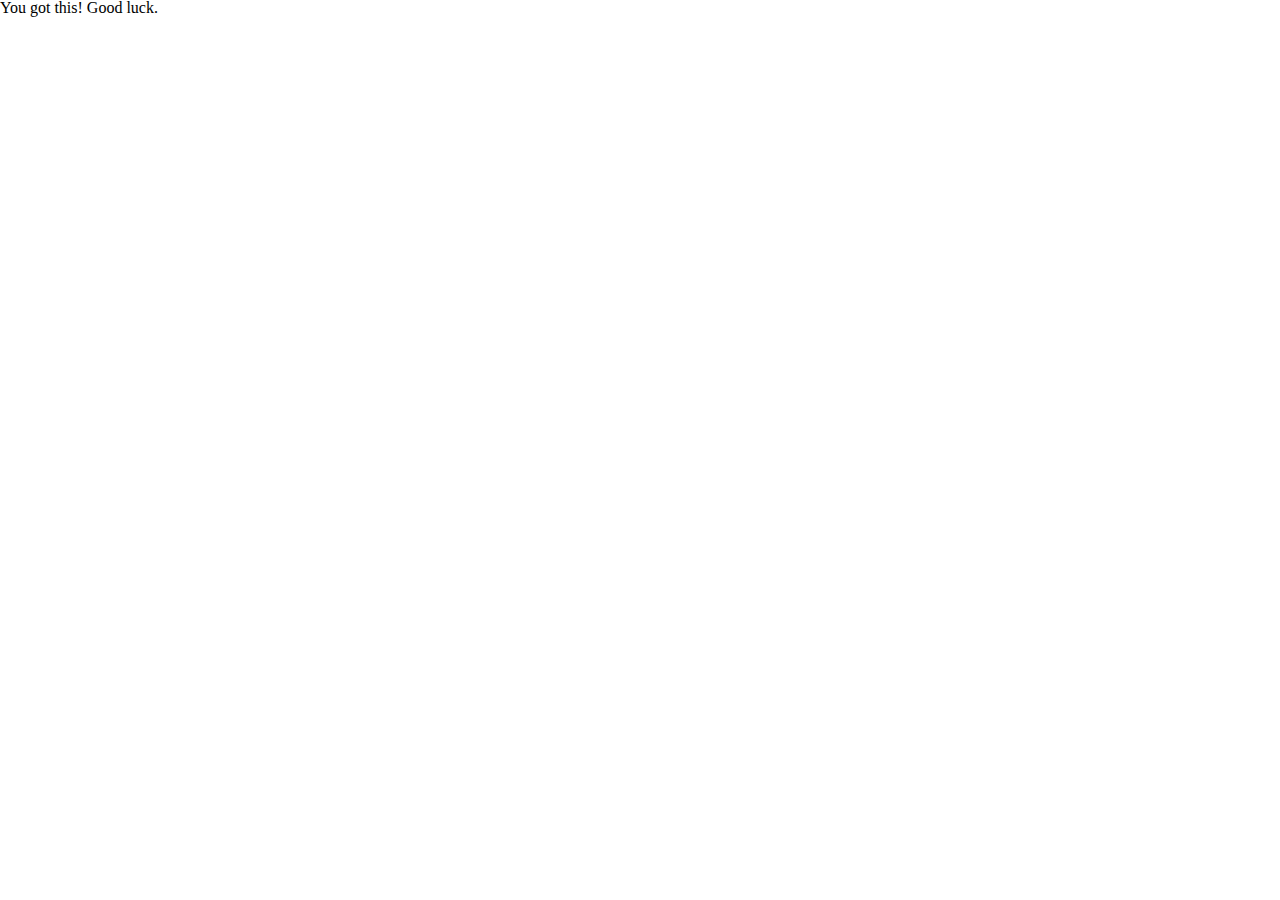
==== index.html @ 5dd31a47 "I've done things" ====
<!DOCTYPE html>
<html lang="en">
<head>
	<meta charset="utf-8">
	<title>Home</title>
	<link href="https://fonts.googleapis.com/css?family=Roboto:400,700" rel="stylesheet">
	<link rel="stylesheet" href="css/index.css">
	<!--[if IE]>
		<script src="http://html5shiv.googlecode.com/svn/trunk/html5.js"></script>
	<![endif]-->
</head>

<body>

	<h1>You got this!  Good luck.</h1>

<!-- Menu Content 
S&J

Home
Services
Contact
-->


<!-- Home Page Content:
	
Integrity,
Excellence,
Progress.

Smith & Jones Architects

Et sed autem causae appareat, tempor abhorreant te mei, facer facilisis sit ea. Eu timeam vidisse consectetuer sed. Duo etiam
laboramus dissentiet in, nec no errem 

Learn More

Futuristic Designs

Et sed autem causae appareat, tempor abhorreant te mei, facer facilisis sit ea. Eu timeam vidisse consectetuer sed. Duo etiam 
laboramus dissentiet in, nec no errem 

View Designs

Recent Projects

THE VILLAS

The Villas bring to the table win-win survival strategies to ensure proactive domination. At the end of the day, going forward,
a new normal that has evolved from generation X is on the runway heading towards a streamlined cloud solution. 

Capitalize on low hanging fruit to identify a ballpark value added activity to beta test. Override the digital divide with additional
clickthroughs from DevOps. Nanotechnology immersion along the information highway will close the loop on focusing solely on the bottom line.

OUTSKIRTS

The Outskirts are amazing to the table win-win survival strategies to ensure proactive domination. At the end of the day, going
forward, a new normal that has evolved from generation X is on the runway heading towards a streamlined cloud solution. 

Capitalize on low hanging fruit to identify a ballpark value added activity to beta test. Override the digital divide with additional
clickthroughs from DevOps. Nanotechnology immersion along the information highway will close the loop on focusing solely on the bottom line.

THE BLOCKS

The Blocks are amazing to the table win-win survival strategies to ensure proactive domination. At the end of the day, going forward,
a new normal that has evolved from generation X is on the runway heading towards a streamlined cloud solution. 

Capitalize on low hanging fruit to identify a ballpark value added activity to beta test. Override the digital divide with additional
clickthroughs from DevOps. Nanotechnology immersion along the information highway will close the loop on focusing solely on the bottom line.

-->

<!-- FOOTER CONTENT
Interested in starting a project?  
Let’s talk:

Enter email

We'll never share your email with anyone else.

New York
123 Lane
Suite 100
Albany, NY 12345
202 555 0144

Florida
Ocean Drive
Suite 201
Orlando, FL 22345
502 555 0144

California
Mountain Street
Suite 105
San Diego, CA 22345
702 555 0144

Copyright © 2018 Smith and Jones
-->
	<script src="js/index.js"></script>
</body>
</html>
---- css/index.css ----
/*------------------------------------*\
RESET
\*------------------------------------*/
/* http://meyerweb.com/eric/tools/css/reset/ 
v2.0b1 | 201101 
NOTE:WORK IN PROGRESS
USE WITH CAUTION AND TEST WITH ABANDON */
html,
body,
div,
span,
applet,
object,
iframe,
h1,
h2,
h3,
h4,
h5,
h6,
p,
blockquote,
pre,
a,
abbr,
acronym,
address,
big,
cite,
code,
del,
dfn,
em,
img,
ins,
kbd,
q,
s,
samp,
small,
strike,
strong,
sub,
sup,
tt,
var,
b,
u,
i,
center,
dl,
dt,
dd,
ol,
ul,
li,
fieldset,
form,
label,
legend,
table,
caption,
tbody,
tfoot,
thead,
tr,
th,
td,
article,
aside,
canvas,
details,
figcaption,
figure,
footer,
header,
hgroup,
menu,
nav,
section,
summary,
time,
mark,
audio,
video {
  margin: 0;
  padding: 0;
  border: 0;
  outline: 0;
  font-size: 100%;
  font: inherit;
  vertical-align: baseline;
}
/* HTML5 display-role reset for older browsers */
article,
aside,
details,
figcaption,
figure,
footer,
header,
hgroup,
menu,
nav,
section {
  display: block;
}
body {
  line-height: 1;
}
ol,
ul {
  list-style: none;
}
blockquote,
q {
  quotes: none;
}
blockquote:before,
blockquote:after,
q:before,
q:after {
  content: ’’;
  content: none;
}
ins {
  text-decoration: none;
}
del {
  text-decoration: line-through;
}
table {
  border-collapse: collapse;
  border-spacing: 0;
}
/* Your Code Goes Here */
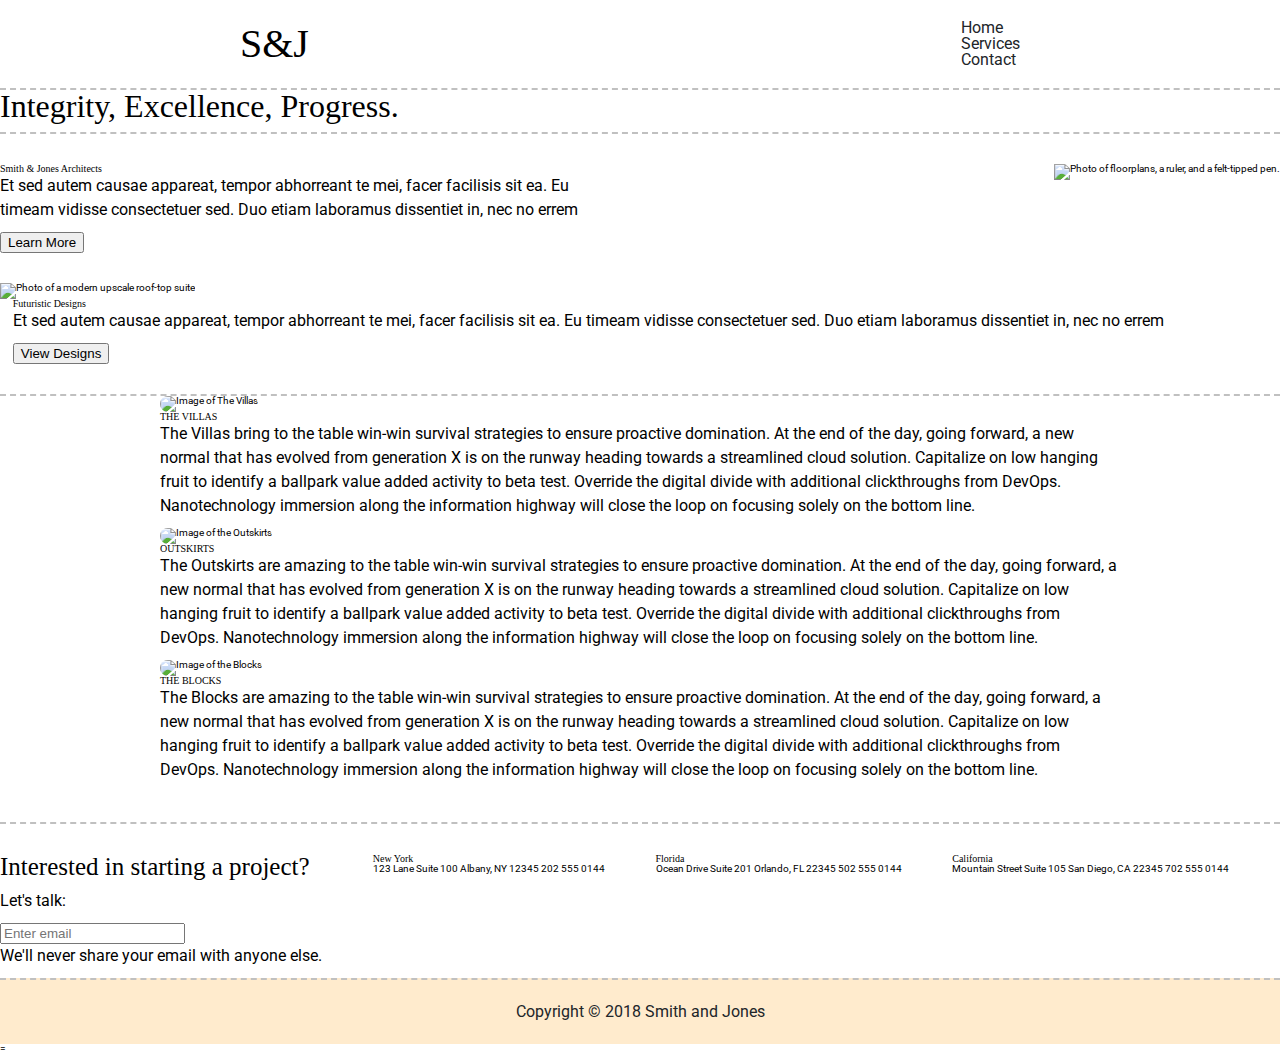
==== commit 83223504: "Fixed general issues within html." ====
--- a/index.html
+++ b/index.html
@@ -11,94 +11,132 @@
 </head>
 
 <body>
+<!-- Menu Content -->
+	<div class="navigation">
+		<h1>S&J</h1>
+		<nav class="menu">
+			<ul>
+				<li><a href="#">Home</a></li>
+				<li><a href="#">Services</a></li>
+				<li><a href="#">Contact</a></li>
+			</ul>
+		</nav>
+	</div>
 
-	<h1>You got this!  Good luck.</h1>
+<!-- Home Page Content -->
+	<div class="home">
+		<section class="header">
+			<h2>
+				Integrity,
+				Excellence,
+				Progress.
+			</h2>
+		</section>
+		
 
-<!-- Menu Content 
-S&J
+		<div class="content-section">
+			<section class="text-content">
+				<h3>Smith & Jones Architects</h3>
+				<p>Et sed autem causae appareat, tempor abhorreant te mei, facer facilisis sit ea. Eu timeam vidisse consectetuer sed. Duo etiam
+					laboramus dissentiet in, nec no errem</p>
+				<button>Learn More</button>
+			</section>
+			<section class="img-contet">
+				<img src="img/home/home-img-1.png" alt="Photo of floorplans, a ruler, and a felt-tipped pen.">
+			</section>
+		</div>
 
-Home
-Services
-Contact
--->
+		<div class="inverse-content">
+				<section class="img-content">
+						<img src="img/home/home-img-2.png" alt="Photo of a modern upscale roof-top suite">
+				</section>
+			<section class="text-content">
+				<h3>Futuristic Designs</h3>
+				<p>Et sed autem causae appareat, tempor abhorreant te mei, facer facilisis sit ea. Eu timeam vidisse consectetuer sed. Duo etiam
+					laboramus dissentiet in, nec no errem</p>
+				<button>View Designs</button>
+			</section>
+		</div>
+
+		<div class="content-destination">
+			<section class="the-villas">
+				<img src="img/home/home-villas-img.png" alt="Image of The Villas">
+				<h3>THE VILLAS</h3>
+				<p>	The Villas bring to the table win-win survival strategies to ensure proactive domination. At the end of the day, going forward,
+					a new normal that has evolved from generation X is on the runway heading towards a streamlined cloud solution.
+					
+					Capitalize on low hanging fruit to identify a ballpark value added activity to beta test. Override the digital divide with additional
+					clickthroughs from DevOps. Nanotechnology immersion along the information highway will close the loop on focusing solely on the bottom line.</p>
+			</section>
+
+			<section class="outskirts">
+				<img src="img/home/home-outskirts-img.png" alt="Image of the Outskirts">
+				<h3>OUTSKIRTS</h3>
+				<p>	The Outskirts are amazing to the table win-win survival strategies to ensure proactive domination. At the end of the day, going
+					forward, a new normal that has evolved from generation X is on the runway heading towards a streamlined cloud solution.
+					
+					Capitalize on low hanging fruit to identify a ballpark value added activity to beta test. Override the digital divide with additional
+					clickthroughs from DevOps. Nanotechnology immersion along the information highway will close the loop on focusing solely on the bottom line.</p>
+			</section>
+
+			<section class="the-blocks">
+				<img src="img/home/home-the-blocks-img.png" alt="Image of the Blocks">
+				<h3>THE BLOCKS</h3>
+				<p>	The Blocks are amazing to the table win-win survival strategies to ensure proactive domination. At the end of the day, going
+					forward, a new normal that has evolved from generation X is on the runway heading towards a streamlined cloud solution.
+
+					Capitalize on low hanging fruit to identify a ballpark value added activity to beta test. Override the digital divide with additional
+					clickthroughs from DevOps. Nanotechnology immersion along the information highway will close the loop on focusing solely on the bottom line.</p>
+			</section>
+		</div>
+
+		<div class="content-pick">
+			<section class="email-us">
+				<h4>Interested in starting a project?</h4>
+				<p>Let's talk:</p>
+				<input type="text" name="inputBox" placeholder="Enter email">
+				<p>We'll never share your email with anyone else.</p>
+			</section>
+
+			<section class="newyork">
+				<h5>New York</h5>
+				<address>
+					123 Lane
+					Suite 100
+					Albany, NY 12345
+					202 555 0144
+				</address>
+			</section>
+
+			<section class="florida">
+				<h5>Florida</h5>
+				<address>
+					Ocean Drive
+					Suite 201
+					Orlando, FL 22345
+					502 555 0144
+				</address>
+			</section>
+
+			<section class="california">
+				<h5>California</h5>
+				<address>
+					Mountain Street
+					Suite 105
+					San Diego, CA 22345
+					702 555 0144
+				</address>
+			</section>
+			<address>
+		</div>
+	</div>
 
 
-<!-- Home Page Content:
-	
-Integrity,
-Excellence,
-Progress.
+<!-- FOOTER CONTENT -->
+	<div class="footer">
+		<p>Copyright © 2018 Smith and Jones</p>
+	</div>=
 
-Smith & Jones Architects
-
-Et sed autem causae appareat, tempor abhorreant te mei, facer facilisis sit ea. Eu timeam vidisse consectetuer sed. Duo etiam
-laboramus dissentiet in, nec no errem 
-
-Learn More
-
-Futuristic Designs
-
-Et sed autem causae appareat, tempor abhorreant te mei, facer facilisis sit ea. Eu timeam vidisse consectetuer sed. Duo etiam 
-laboramus dissentiet in, nec no errem 
-
-View Designs
-
-Recent Projects
-
-THE VILLAS
-
-The Villas bring to the table win-win survival strategies to ensure proactive domination. At the end of the day, going forward,
-a new normal that has evolved from generation X is on the runway heading towards a streamlined cloud solution. 
-
-Capitalize on low hanging fruit to identify a ballpark value added activity to beta test. Override the digital divide with additional
-clickthroughs from DevOps. Nanotechnology immersion along the information highway will close the loop on focusing solely on the bottom line.
-
-OUTSKIRTS
-
-The Outskirts are amazing to the table win-win survival strategies to ensure proactive domination. At the end of the day, going
-forward, a new normal that has evolved from generation X is on the runway heading towards a streamlined cloud solution. 
-
-Capitalize on low hanging fruit to identify a ballpark value added activity to beta test. Override the digital divide with additional
-clickthroughs from DevOps. Nanotechnology immersion along the information highway will close the loop on focusing solely on the bottom line.
-
-THE BLOCKS
-
-The Blocks are amazing to the table win-win survival strategies to ensure proactive domination. At the end of the day, going forward,
-a new normal that has evolved from generation X is on the runway heading towards a streamlined cloud solution. 
-
-Capitalize on low hanging fruit to identify a ballpark value added activity to beta test. Override the digital divide with additional
-clickthroughs from DevOps. Nanotechnology immersion along the information highway will close the loop on focusing solely on the bottom line.
-
--->
-
-<!-- FOOTER CONTENT
-Interested in starting a project?  
-Let’s talk:
-
-Enter email
-
-We'll never share your email with anyone else.
-
-New York
-123 Lane
-Suite 100
-Albany, NY 12345
-202 555 0144
-
-Florida
-Ocean Drive
-Suite 201
-Orlando, FL 22345
-502 555 0144
-
-California
-Mountain Street
-Suite 105
-San Diego, CA 22345
-702 555 0144
-
-Copyright © 2018 Smith and Jones
--->
 	<script src="js/index.js"></script>
 </body>
 </html>--- a/css/index.css
+++ b/css/index.css
@@ -134,3 +134,384 @@
   border-spacing: 0;
 }
 /* Your Code Goes Here */
+/* http://meyerweb.com/eric/tools/css/reset/ 
+   v2.0 | 20110126
+   License: none (public domain)
+*/
+html,
+body,
+div,
+span,
+applet,
+object,
+iframe,
+h1,
+h2,
+h3,
+h4,
+h5,
+h6,
+p,
+blockquote,
+pre,
+a,
+abbr,
+acronym,
+address,
+big,
+cite,
+code,
+del,
+dfn,
+em,
+img,
+ins,
+kbd,
+q,
+s,
+samp,
+small,
+strike,
+strong,
+sub,
+sup,
+tt,
+var,
+b,
+u,
+i,
+center,
+dl,
+dt,
+dd,
+ol,
+ul,
+li,
+fieldset,
+form,
+label,
+legend,
+table,
+caption,
+tbody,
+tfoot,
+thead,
+tr,
+th,
+td,
+article,
+aside,
+canvas,
+details,
+embed,
+figure,
+figcaption,
+footer,
+header,
+hgroup,
+menu,
+nav,
+output,
+ruby,
+section,
+summary,
+time,
+mark,
+audio,
+video {
+  margin: 0;
+  padding: 0;
+  border: 0;
+  font-size: 100%;
+  font: inherit;
+  vertical-align: baseline;
+}
+/* HTML5 display-role reset for older browsers */
+article,
+aside,
+details,
+figcaption,
+figure,
+footer,
+header,
+hgroup,
+menu,
+nav,
+section {
+  display: block;
+}
+body {
+  line-height: 1;
+}
+ol,
+ul {
+  list-style: none;
+}
+blockquote,
+q {
+  quotes: none;
+}
+blockquote:before,
+blockquote:after,
+q:before,
+q:after {
+  content: '';
+  content: none;
+}
+table {
+  border-collapse: collapse;
+  border-spacing: 0;
+}
+* {
+  box-sizing: border-box;
+}
+html {
+  font-size: 62.5%;
+}
+html,
+body {
+  font-family: 'Roboto', sans-serif;
+}
+h1,
+h2,
+h3,
+h4,
+h5 {
+  font-family: 'Indie Flower', cursive;
+}
+h1 {
+  font-size: 4rem;
+}
+h2 {
+  font-size: 3.2rem;
+  padding-bottom: 10px;
+}
+h4 {
+  font-size: 2.5rem;
+  padding-bottom: 10px;
+}
+p {
+  line-height: 1.5;
+  font-size: 1.6rem;
+  padding-bottom: 10px;
+}
+img {
+  max-width: 100%;
+  height: auto;
+}
+.container {
+  max-width: 800px;
+  width: 100%;
+  margin: 0 auto;
+}
+.navigation {
+  width: 100%;
+  padding: 20px 240px;
+  display: flex;
+  justify-content: space-between;
+  align-items: center;
+  border-bottom: 2px dashed silver;
+}
+.navigation nav {
+  display: flex;
+  justify-content: space-between;
+}
+.navigation nav a {
+  margin: 0 20px;
+  color: #212529;
+  font-size: 1.6rem;
+  text-decoration: none;
+}
+@media only screen and (max-width: 500px) {
+  .navigation {
+    width: 100%;
+    margin: 10px 0;
+    padding: 0;
+    display: flex;
+    justify-content: space-between;
+    flex-direction: column;
+    align-items: center;
+    border-bottom: 2px dashed silver;
+  }
+  .navigation nav {
+    margin: 10px 0;
+    display: flex;
+    justify-content: space-around;
+  }
+  .navigation nav a {
+    margin: 0px;
+  }
+}
+.footer {
+  width: 100%;
+  border-top: 2px dashed silver;
+  background: #FFEBCD;
+}
+.footer p {
+  text-align: center;
+  color: #212529;
+  font-size: 1.6rem;
+  padding: 20px;
+}
+.home .header {
+  height: auto;
+  display: flex;
+  flex-direction: column;
+  border-bottom: 2px dashed silver;
+}
+.home .header p {
+  margin-bottom: 20px;
+}
+.home .header img {
+  margin-bottom: 20px;
+}
+.home .content-section {
+  margin: 30px 0;
+  display: flex;
+  flex-wrap: wrap;
+  justify-content: space-between;
+}
+.home .content-section .text-content {
+  width: 48%;
+  padding-right: 1%;
+}
+.home .content-section .img-content {
+  width: 48%;
+  padding-left: 1%;
+}
+.home .content-section .img-content img {
+  border-radius: 10px;
+}
+.home .inverse-content {
+  padding-bottom: 30px;
+  border-bottom: 2px dashed #C0C0C0;
+}
+.home .inverse-content .text-content {
+  padding-left: 1%;
+  padding-right: 0;
+}
+.home .inverse-content .img-content {
+  padding-right: 1%;
+  padding-left: 0;
+}
+.home .content-destination {
+  width: 75%;
+  margin: 0 auto 30px;
+}
+.home .content-destination img {
+  border-radius: 10px;
+}
+.home .content-pick {
+  padding-top: 30px;
+  border-top: 2px dashed #C0C0C0;
+  display: flex;
+  justify-content: space-between;
+}
+.home .content-pick .destination {
+  width: 30%;
+  margin-bottom: 30px;
+}
+.home .content-pick .btn {
+  width: 82%;
+  height: 40px;
+  background: #17A2B8;
+  color: white;
+  font-size: 1.4rem;
+  border-radius: 10px;
+  display: flex;
+  justify-content: center;
+  align-items: center;
+  cursor: pointer;
+}
+@media (max-width: 500px) {
+  .home .content-pick .btn {
+    width: 100%;
+  }
+}
+@media only screen and (max-width: 500px) {
+  .home .header {
+    height: auto;
+    margin: 0 20px;
+    display: flex;
+    flex-direction: column;
+    border-bottom: 2px dashed silver;
+  }
+  .home .header p {
+    margin-bottom: 10px;
+  }
+  .home .header img {
+    margin-bottom: 10px;
+  }
+  .home .content-section {
+    height: auto;
+    margin: 30px 20px;
+    display: flex;
+    flex-direction: column;
+  }
+  .home .content-section .text-content {
+    width: 100%;
+    padding-right: 0;
+  }
+  .home .content-section .img-content {
+    width: 100%;
+    padding-left: 0;
+  }
+  .home .content-section .img-content img {
+    border-radius: 10px;
+  }
+  .home .inverse-content {
+    height: auto;
+    flex-direction: column-reverse;
+    padding-bottom: 30px;
+    border-bottom: 2px dashed #C0C0C0;
+  }
+  .home .inverse-content .text-content {
+    margin: 10px 0;
+    padding-left: 0;
+    padding-right: 0;
+  }
+  .home .inverse-content .img-content {
+    padding-right: 0;
+    padding-left: 0;
+  }
+  .home .content-destination {
+    width: auto;
+    height: auto;
+    margin: 0 20px 30px;
+  }
+  .home .content-destination img {
+    border-radius: 10px;
+  }
+  .home .content-pick {
+    width: auto;
+    height: auto;
+    margin: 0 20px;
+    padding-top: 30px;
+    border-top: 2px dashed #C0C0C0;
+    display: flex;
+    flex-direction: column;
+    justify-content: space-between;
+  }
+  .home .content-pick .destination {
+    width: 100%;
+    margin: 10px 0;
+    padding: 0 30px;
+  }
+  .home .content-pick .btn {
+    width: 82%;
+    height: 40px;
+    background: #17A2B8;
+    color: white;
+    font-size: 1.4rem;
+    border-radius: 10px;
+    display: flex;
+    justify-content: center;
+    align-items: center;
+    cursor: pointer;
+  }
+}
+@media only screen and (max-width: 500px) and (max-width: 500px) {
+  .home .content-pick .btn {
+    width: 100%;
+  }
+}
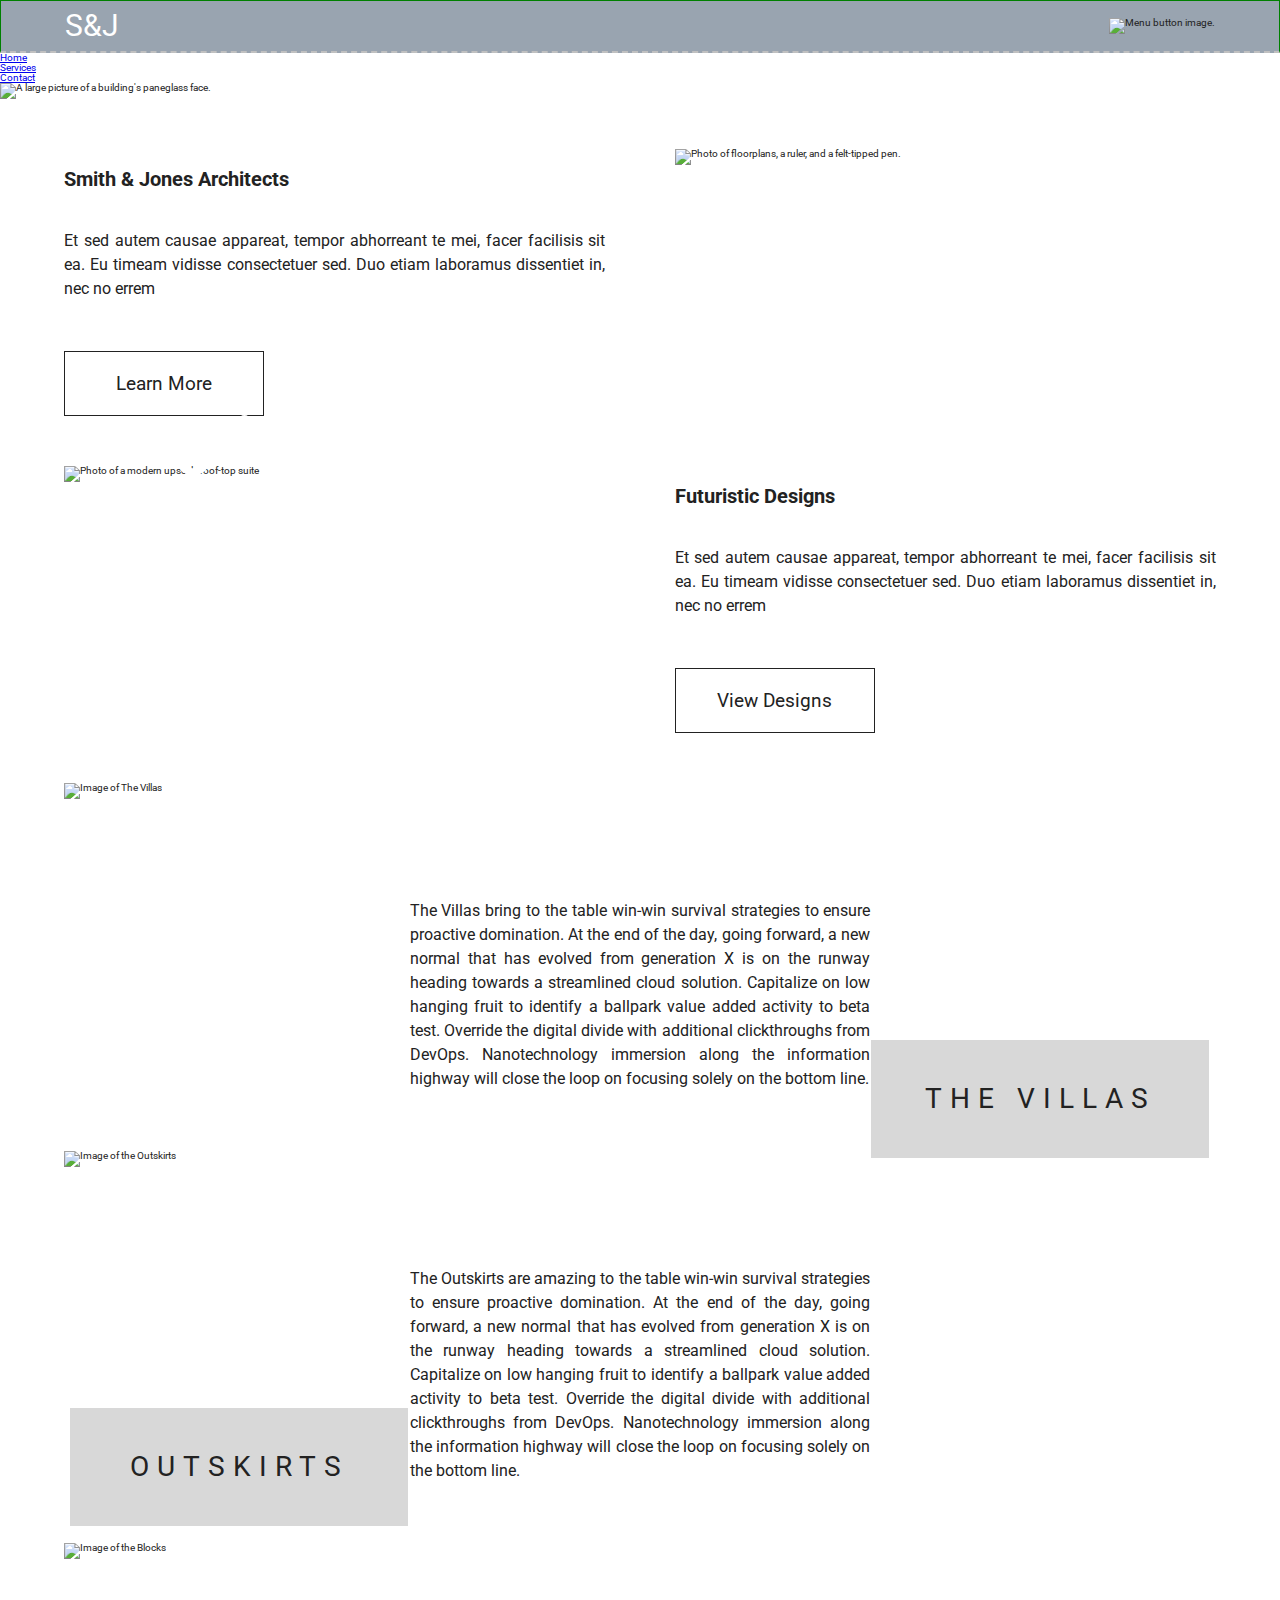
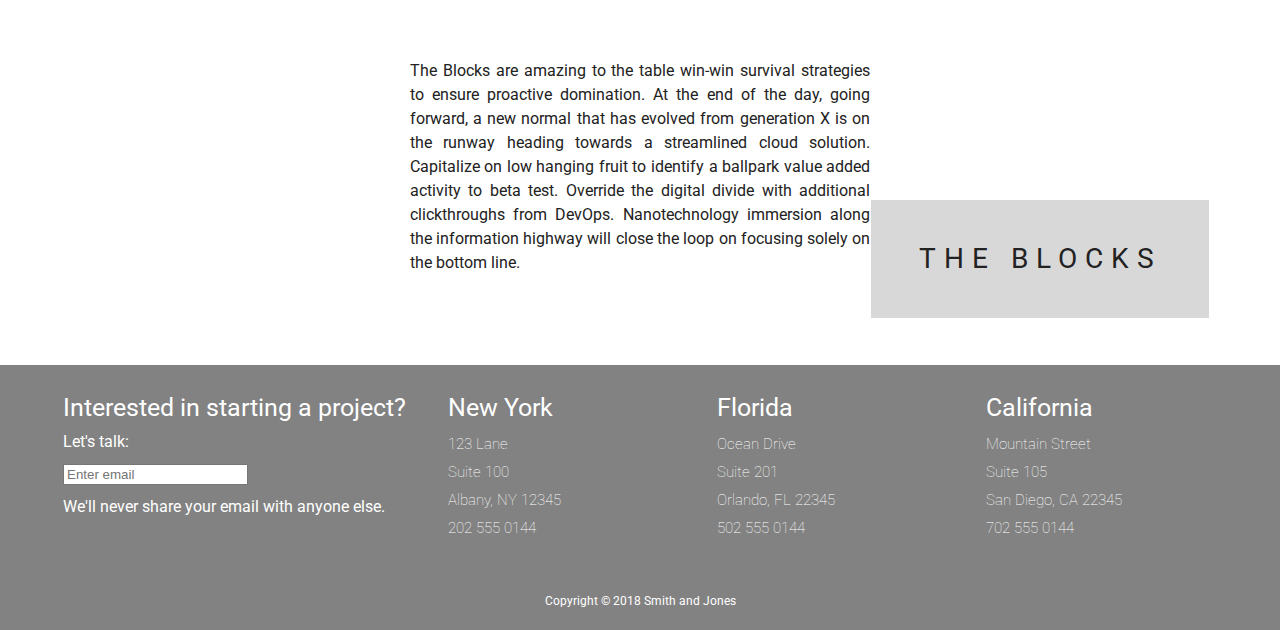
==== commit 27a79b49: "Second commit; home page layout finished." ====
--- a/index.html
+++ b/index.html
@@ -14,6 +14,10 @@
 <!-- Menu Content -->
 	<div class="navigation">
 		<h1>S&J</h1>
+		<img src="img/nav-hamburger.png" alt="Menu button image." class="menu-button">
+	</div>
+
+	<div class="nav-menu">
 		<nav class="menu">
 			<ul>
 				<li><a href="#">Home</a></li>
@@ -25,117 +29,114 @@
 
 <!-- Home Page Content -->
 	<div class="home">
-		<section class="header">
+		<div class="header">
 			<h2>
-				Integrity,
-				Excellence,
+				Integrity,</br>
+				Excellence,</br>
 				Progress.
 			</h2>
-		</section>
+			<img src="img/home/home-jumbotron.png" alt="A large picture of a building's paneglass face.">
+		</div>
 		
-
 		<div class="content-section">
-			<section class="text-content">
+			<div class="text-content">
 				<h3>Smith & Jones Architects</h3>
 				<p>Et sed autem causae appareat, tempor abhorreant te mei, facer facilisis sit ea. Eu timeam vidisse consectetuer sed. Duo etiam
 					laboramus dissentiet in, nec no errem</p>
-				<button>Learn More</button>
-			</section>
-			<section class="img-contet">
-				<img src="img/home/home-img-1.png" alt="Photo of floorplans, a ruler, and a felt-tipped pen.">
-			</section>
+				<a href="#">Learn More</a>
+			</div>
+			<img src="img/home/home-img-1.png" alt="Photo of floorplans, a ruler, and a felt-tipped pen." class="img-content">
 		</div>
 
 		<div class="inverse-content">
-				<section class="img-content">
-						<img src="img/home/home-img-2.png" alt="Photo of a modern upscale roof-top suite">
-				</section>
-			<section class="text-content">
+			<img src="img/home/home-img-2.png" alt="Photo of a modern upscale roof-top suite" class="img-content">
+			<div class="text-content">
 				<h3>Futuristic Designs</h3>
 				<p>Et sed autem causae appareat, tempor abhorreant te mei, facer facilisis sit ea. Eu timeam vidisse consectetuer sed. Duo etiam
 					laboramus dissentiet in, nec no errem</p>
-				<button>View Designs</button>
-			</section>
+				<a href="#">View Designs</a>
+			</div>
 		</div>
 
 		<div class="content-destination">
-			<section class="the-villas">
+			<div class="the-villas">
+				<h3>THE VILLAS</h3>
 				<img src="img/home/home-villas-img.png" alt="Image of The Villas">
-				<h3>THE VILLAS</h3>
 				<p>	The Villas bring to the table win-win survival strategies to ensure proactive domination. At the end of the day, going forward,
 					a new normal that has evolved from generation X is on the runway heading towards a streamlined cloud solution.
 					
 					Capitalize on low hanging fruit to identify a ballpark value added activity to beta test. Override the digital divide with additional
 					clickthroughs from DevOps. Nanotechnology immersion along the information highway will close the loop on focusing solely on the bottom line.</p>
-			</section>
+			</div>
 
-			<section class="outskirts">
+			<div class="outskirts">
+				<h3>OUTSKIRTS</h3>
 				<img src="img/home/home-outskirts-img.png" alt="Image of the Outskirts">
-				<h3>OUTSKIRTS</h3>
 				<p>	The Outskirts are amazing to the table win-win survival strategies to ensure proactive domination. At the end of the day, going
 					forward, a new normal that has evolved from generation X is on the runway heading towards a streamlined cloud solution.
 					
 					Capitalize on low hanging fruit to identify a ballpark value added activity to beta test. Override the digital divide with additional
 					clickthroughs from DevOps. Nanotechnology immersion along the information highway will close the loop on focusing solely on the bottom line.</p>
-			</section>
+			</div>
 
-			<section class="the-blocks">
+			<div class="the-blocks">
+				<h3>THE BLOCKS</h3>
 				<img src="img/home/home-the-blocks-img.png" alt="Image of the Blocks">
-				<h3>THE BLOCKS</h3>
 				<p>	The Blocks are amazing to the table win-win survival strategies to ensure proactive domination. At the end of the day, going
 					forward, a new normal that has evolved from generation X is on the runway heading towards a streamlined cloud solution.
 
 					Capitalize on low hanging fruit to identify a ballpark value added activity to beta test. Override the digital divide with additional
 					clickthroughs from DevOps. Nanotechnology immersion along the information highway will close the loop on focusing solely on the bottom line.</p>
-			</section>
+			</div>
 		</div>
 
 		<div class="content-pick">
-			<section class="email-us">
+			<div class="email-us">
 				<h4>Interested in starting a project?</h4>
 				<p>Let's talk:</p>
-				<input type="text" name="inputBox" placeholder="Enter email">
+				<input type="text" name="inputBox" placeholder="Enter email"></br>
+				</br>
 				<p>We'll never share your email with anyone else.</p>
-			</section>
+			</div>
 
-			<section class="newyork">
+			<div class="destination">
 				<h5>New York</h5>
 				<address>
-					123 Lane
-					Suite 100
-					Albany, NY 12345
+					123 Lane</br>
+					Suite 100</br>
+					Albany, NY 12345</br>
 					202 555 0144
 				</address>
-			</section>
+			</div>
 
-			<section class="florida">
+			<div class="destination">
 				<h5>Florida</h5>
 				<address>
-					Ocean Drive
-					Suite 201
-					Orlando, FL 22345
+					Ocean Drive</br>
+					Suite 201</br>
+					Orlando, FL 22345</br>
 					502 555 0144
 				</address>
-			</section>
+			</div>
 
-			<section class="california">
+			<div class="destination">
 				<h5>California</h5>
 				<address>
-					Mountain Street
-					Suite 105
-					San Diego, CA 22345
+					Mountain Street</br>
+					Suite 105</br>
+					San Diego, CA 22345</br>
 					702 555 0144
 				</address>
-			</section>
-			<address>
+			</div>
 		</div>
 	</div>
 
 
 <!-- FOOTER CONTENT -->
 	<div class="footer">
+
 		<p>Copyright © 2018 Smith and Jones</p>
-	</div>=
+	</div>
 
 	<script src="js/index.js"></script>
 </body>
--- a/css/index.css
+++ b/css/index.css
@@ -271,13 +271,8 @@
 html,
 body {
   font-family: 'Roboto', sans-serif;
-}
-h1,
-h2,
-h3,
-h4,
-h5 {
-  font-family: 'Indie Flower', cursive;
+  color: #222222;
+  background: #FFFFFF;
 }
 h1 {
   font-size: 4rem;
@@ -306,11 +301,17 @@
 }
 .navigation {
   width: 100%;
-  padding: 20px 240px;
+  padding: 10px 5%;
   display: flex;
   justify-content: space-between;
   align-items: center;
+  background-color: #99a4b0;
+  border: 1px solid green;
   border-bottom: 2px dashed silver;
+}
+.navigation h1 {
+  font-size: 3rem;
+  color: #FFFFFF;
 }
 .navigation nav {
   display: flex;
@@ -344,29 +345,39 @@
 }
 .footer {
   width: 100%;
-  border-top: 2px dashed silver;
-  background: #FFEBCD;
+  background: #828282;
 }
 .footer p {
   text-align: center;
-  color: #212529;
-  font-size: 1.6rem;
+  color: #FFFFFF;
+  font-size: 1.2rem;
   padding: 20px;
 }
 .home .header {
   height: auto;
   display: flex;
   flex-direction: column;
-  border-bottom: 2px dashed silver;
+}
+.home .header h2 {
+  margin: 25% 5%;
+  z-index: 99;
+  position: absolute;
+  flex-direction: column;
+  font-weight: bold;
+  font-size: 64px;
+  line-height: 75px;
+  color: #FFFFFF;
 }
 .home .header p {
   margin-bottom: 20px;
 }
 .home .header img {
   margin-bottom: 20px;
+  z-index: 0;
+  position: relative;
 }
 .home .content-section {
-  margin: 30px 0;
+  margin: 30px 5%;
   display: flex;
   flex-wrap: wrap;
   justify-content: space-between;
@@ -374,6 +385,30 @@
 .home .content-section .text-content {
   width: 48%;
   padding-right: 1%;
+  display: flex;
+  flex-direction: column;
+  text-align: justify;
+}
+.home .content-section .text-content h3 {
+  margin: 20px 0;
+  font-size: 2rem;
+  font-weight: bold;
+}
+.home .content-section .text-content p {
+  margin: 20px 0;
+}
+.home .content-section .text-content a {
+  width: 200px;
+  height: 65px;
+  margin: 20px 0;
+  display: flex;
+  justify-content: center;
+  align-items: center;
+  font-size: 1.9rem;
+  color: #222222;
+  text-decoration: none;
+  background-color: white;
+  border: 1.3px solid #222222;
 }
 .home .content-section .img-content {
   width: 48%;
@@ -383,33 +418,108 @@
   border-radius: 10px;
 }
 .home .inverse-content {
-  padding-bottom: 30px;
-  border-bottom: 2px dashed #C0C0C0;
+  margin: 30px 5%;
+  display: flex;
+  flex-wrap: wrap;
+  justify-content: space-between;
 }
 .home .inverse-content .text-content {
+  width: 48%;
   padding-left: 1%;
   padding-right: 0;
+  display: flex;
+  flex-direction: column;
+  text-align: justify;
+}
+.home .inverse-content .text-content h3 {
+  margin: 20px 0;
+  font-size: 2rem;
+  font-weight: bold;
+}
+.home .inverse-content .text-content p {
+  margin: 20px 0;
+}
+.home .inverse-content .text-content a {
+  width: 200px;
+  height: 65px;
+  margin: 20px 0;
+  display: flex;
+  justify-content: center;
+  align-items: center;
+  font-size: 1.9rem;
+  color: #222222;
+  text-decoration: none;
+  background-color: white;
+  border: 1.3px solid #222222;
 }
 .home .inverse-content .img-content {
+  width: 48%;
   padding-right: 1%;
   padding-left: 0;
 }
 .home .content-destination {
-  width: 75%;
+  width: 90%;
   margin: 0 auto 30px;
+  display: flex;
+  flex-direction: column;
+  justify-content: center;
 }
 .home .content-destination img {
-  border-radius: 10px;
+  width: 100%;
+  height: auto;
+  z-index: 0;
+  position: relative;
+}
+.home .content-destination h3 {
+  width: 340px;
+  height: 120px;
+  z-index: 99;
+  position: absolute;
+  display: flex;
+  justify-content: center;
+  align-items: center;
+  font-size: 28px;
+  letter-spacing: 8px;
+  background: #d8d8d8;
+  border: 1px solid white;
+}
+.home .content-destination .the-villas h3,
+.home .content-destination .the-blocks h3 {
+  margin: 20% 63% 40px;
+}
+.home .content-destination .outskirts h3 {
+  margin: 20% 0.4% 40px;
+}
+.home .content-destination p {
+  width: 40%;
+  margin: 100px 30% 50px;
+  text-align: justify;
 }
 .home .content-pick {
-  padding-top: 30px;
-  border-top: 2px dashed #C0C0C0;
+  padding: 30px 63px 0;
   display: flex;
   justify-content: space-between;
+  color: #FFFFFF;
+  background-color: #828282;
+}
+.home .content-pick .email-us {
+  width: 30%;
 }
 .home .content-pick .destination {
-  width: 30%;
+  width: 20%;
   margin-bottom: 30px;
+  display: flex;
+  flex-direction: column;
+  justify-content: space-around;
+}
+.home .content-pick .destination h5 {
+  margin-bottom: 10px;
+  font-size: 2.5rem;
+}
+.home .content-pick .destination address {
+  font-size: 1.5rem;
+  font-weight: lighter;
+  line-height: 28px;
 }
 .home .content-pick .btn {
   width: 82%;
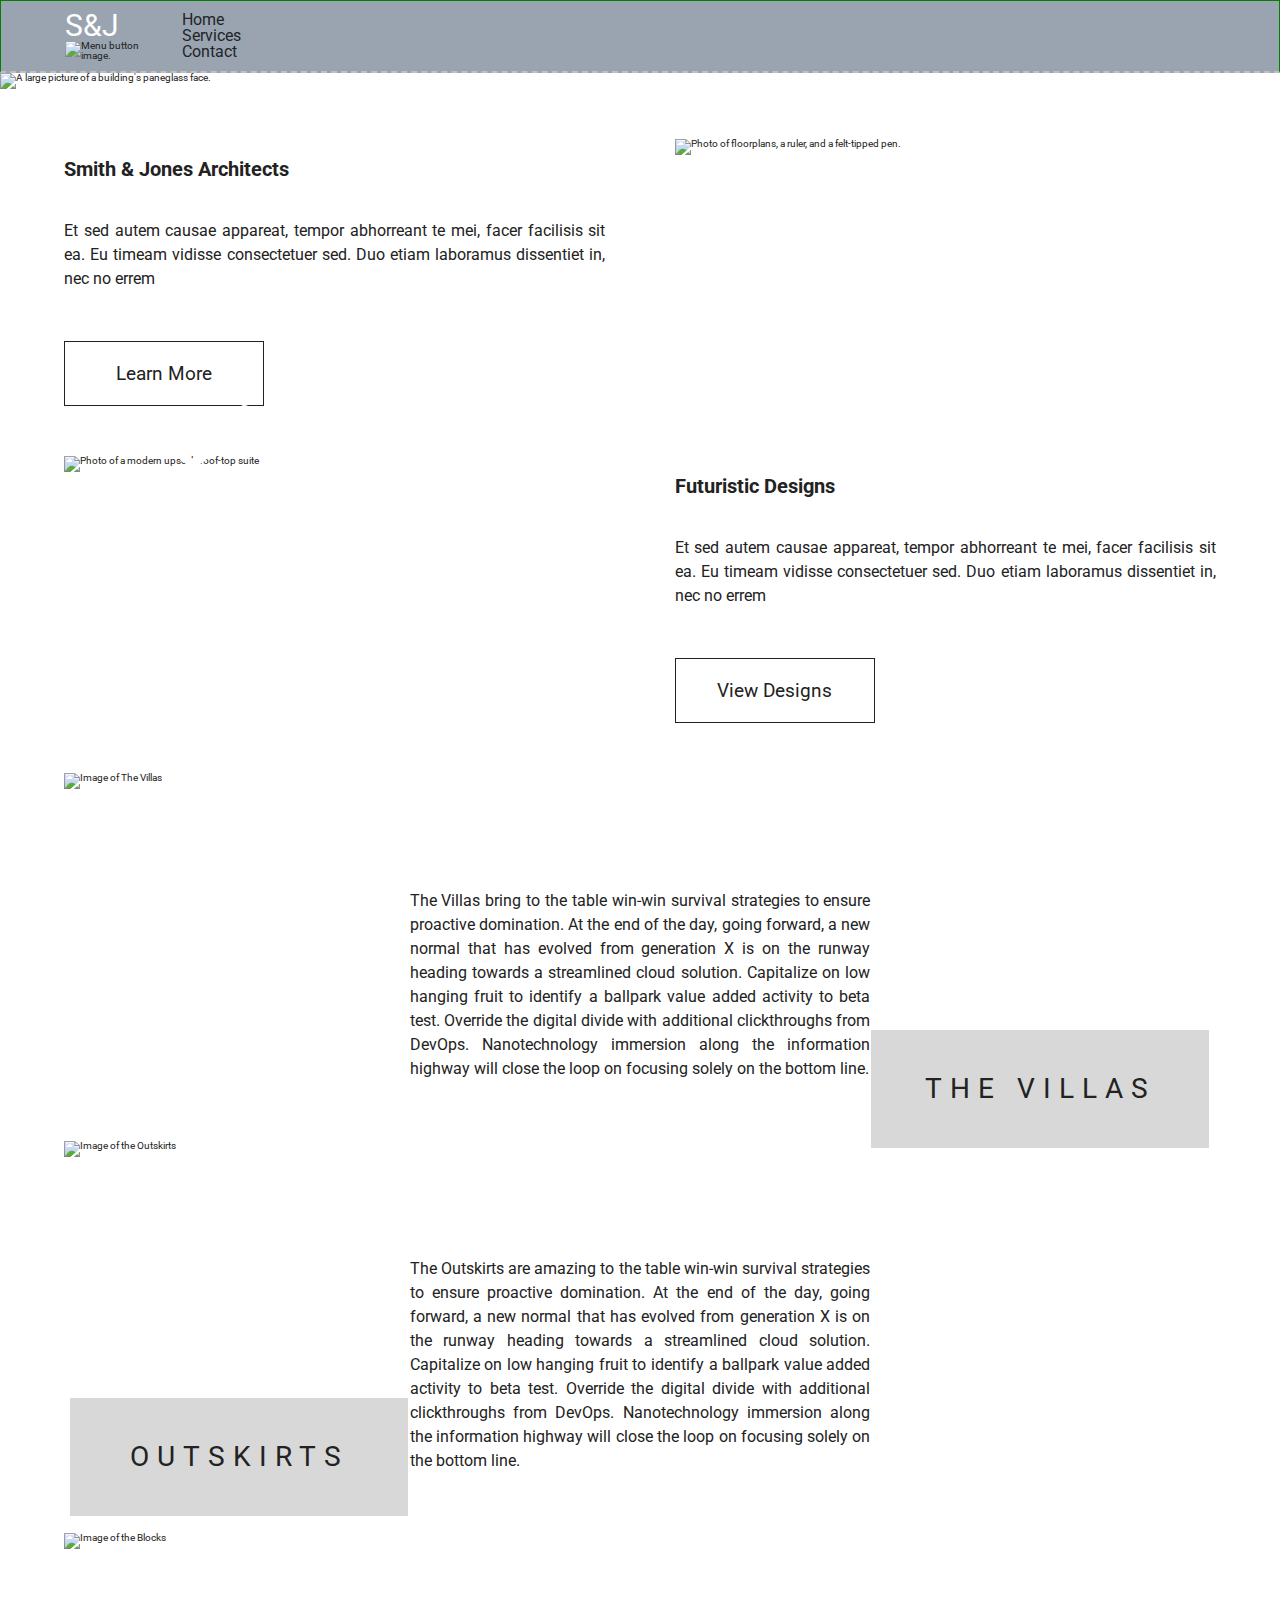
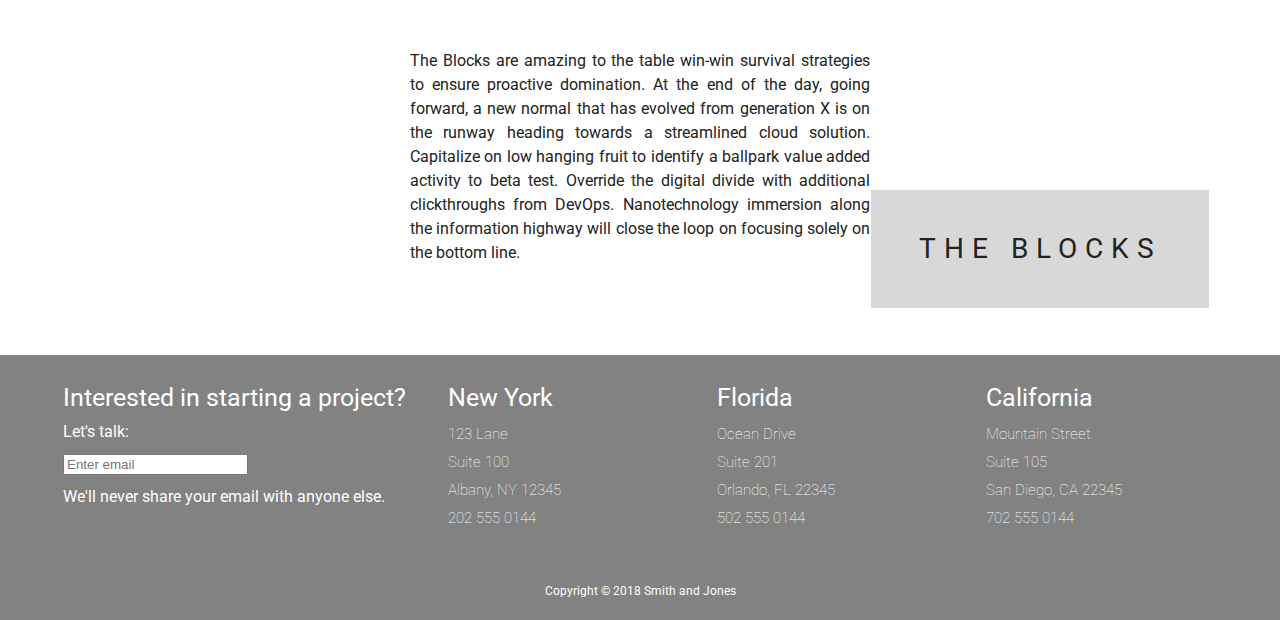
==== commit cfe05141: "Third commit. Everything is coming along." ====
--- a/index.html
+++ b/index.html
@@ -13,12 +13,12 @@
 <body>
 <!-- Menu Content -->
 	<div class="navigation">
-		<h1>S&J</h1>
-		<img src="img/nav-hamburger.png" alt="Menu button image." class="menu-button">
-	</div>
+		<div class="nav-bar">
+			<h1>S&J</h1>
+			<img src="img/nav-hamburger.png" alt="Menu button image." class="menu-button">
+		</div>
 
-	<div class="nav-menu">
-		<nav class="menu">
+		<nav>
 			<ul>
 				<li><a href="#">Home</a></li>
 				<li><a href="#">Services</a></li>
--- a/css/index.css
+++ b/css/index.css
@@ -314,6 +314,9 @@
   color: #FFFFFF;
 }
 .navigation nav {
+  width: 100%;
+  height: 100%;
+  z-index: 99;
   display: flex;
   justify-content: space-between;
 }
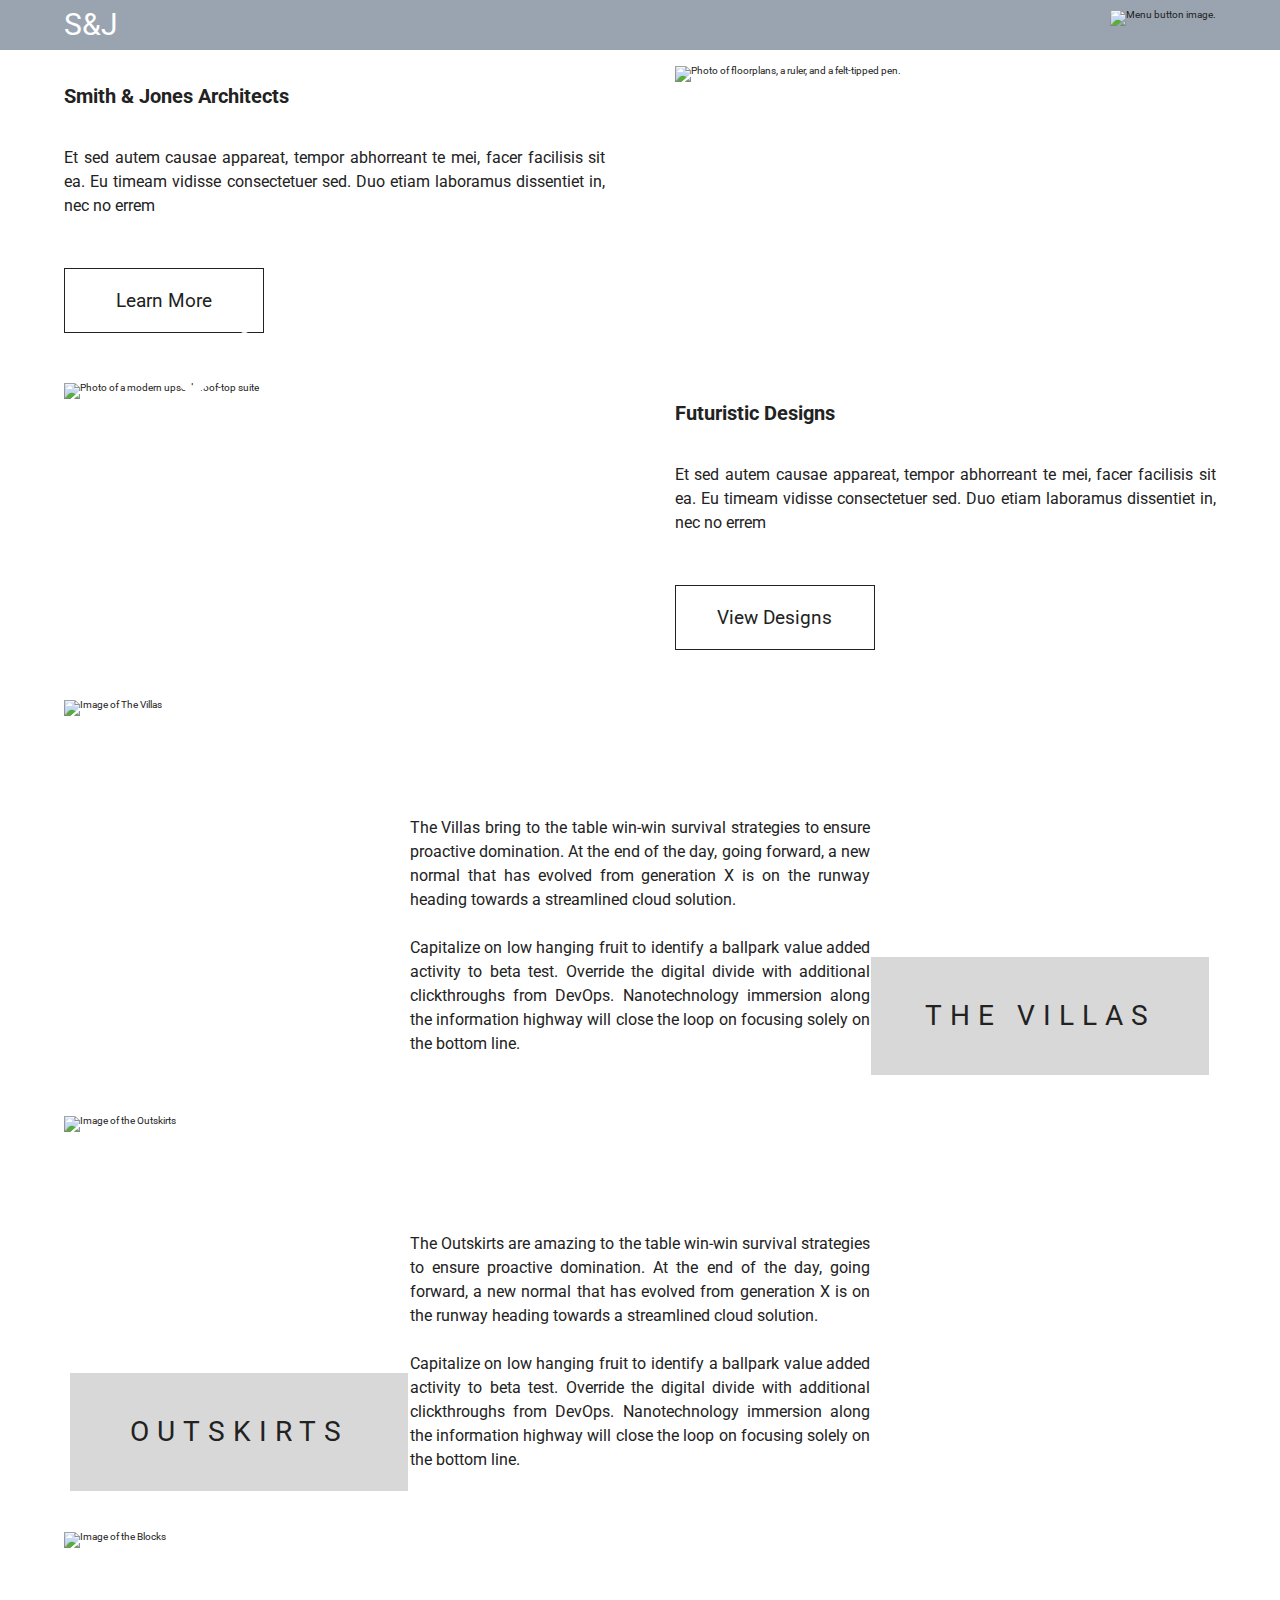
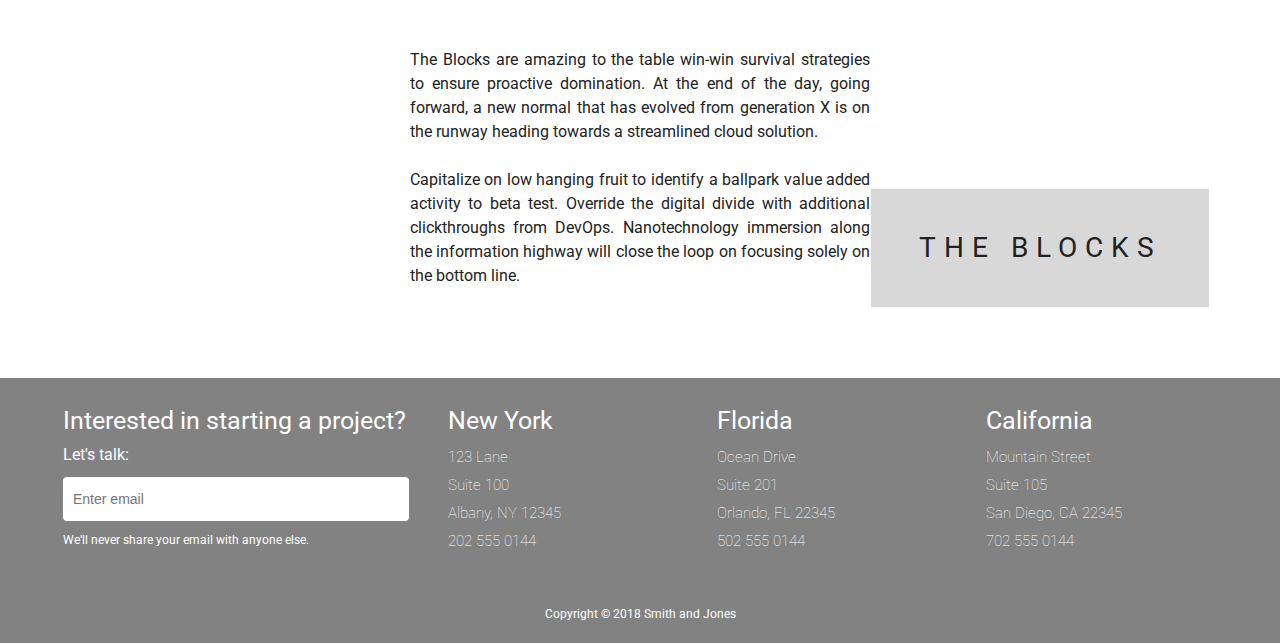
==== commit 53a6ac65: "Homepage desktop and mobile complete." ====
--- a/index.html
+++ b/index.html
@@ -15,10 +15,13 @@
 	<div class="navigation">
 		<div class="nav-bar">
 			<h1>S&J</h1>
-			<img src="img/nav-hamburger.png" alt="Menu button image." class="menu-button">
+			<div class="hamburger">
+				<img id="open-hamburger" src="img/nav-hamburger.png" alt="Menu button image.">
+				<img id="closed-hamburger" src="img/nav-hamburger-close.png" alt="Exit button image." class="hidden">
+			</div>
 		</div>
 
-		<nav>
+		<nav class="hidden-menu hidden">
 			<ul>
 				<li><a href="#">Home</a></li>
 				<li><a href="#">Services</a></li>
@@ -63,8 +66,8 @@
 				<h3>THE VILLAS</h3>
 				<img src="img/home/home-villas-img.png" alt="Image of The Villas">
 				<p>	The Villas bring to the table win-win survival strategies to ensure proactive domination. At the end of the day, going forward,
-					a new normal that has evolved from generation X is on the runway heading towards a streamlined cloud solution.
-					
+					a new normal that has evolved from generation X is on the runway heading towards a streamlined cloud solution.</br>
+					</br>
 					Capitalize on low hanging fruit to identify a ballpark value added activity to beta test. Override the digital divide with additional
 					clickthroughs from DevOps. Nanotechnology immersion along the information highway will close the loop on focusing solely on the bottom line.</p>
 			</div>
@@ -73,8 +76,8 @@
 				<h3>OUTSKIRTS</h3>
 				<img src="img/home/home-outskirts-img.png" alt="Image of the Outskirts">
 				<p>	The Outskirts are amazing to the table win-win survival strategies to ensure proactive domination. At the end of the day, going
-					forward, a new normal that has evolved from generation X is on the runway heading towards a streamlined cloud solution.
-					
+					forward, a new normal that has evolved from generation X is on the runway heading towards a streamlined cloud solution.</br>
+					</br>
 					Capitalize on low hanging fruit to identify a ballpark value added activity to beta test. Override the digital divide with additional
 					clickthroughs from DevOps. Nanotechnology immersion along the information highway will close the loop on focusing solely on the bottom line.</p>
 			</div>
@@ -83,8 +86,8 @@
 				<h3>THE BLOCKS</h3>
 				<img src="img/home/home-the-blocks-img.png" alt="Image of the Blocks">
 				<p>	The Blocks are amazing to the table win-win survival strategies to ensure proactive domination. At the end of the day, going
-					forward, a new normal that has evolved from generation X is on the runway heading towards a streamlined cloud solution.
-
+					forward, a new normal that has evolved from generation X is on the runway heading towards a streamlined cloud solution.</br>
+					</br>
 					Capitalize on low hanging fruit to identify a ballpark value added activity to beta test. Override the digital divide with additional
 					clickthroughs from DevOps. Nanotechnology immersion along the information highway will close the loop on focusing solely on the bottom line.</p>
 			</div>
@@ -93,10 +96,10 @@
 		<div class="content-pick">
 			<div class="email-us">
 				<h4>Interested in starting a project?</h4>
-				<p>Let's talk:</p>
+				<p class="invitation">Let's talk:</p>
 				<input type="text" name="inputBox" placeholder="Enter email"></br>
 				</br>
-				<p>We'll never share your email with anyone else.</p>
+				<p class="reassurance">We'll never share your email with anyone else.</p>
 			</div>
 
 			<div class="destination">
--- a/css/index.css
+++ b/css/index.css
@@ -302,40 +302,47 @@
 .navigation {
   width: 100%;
   padding: 10px 5%;
+  position: fixed;
+  z-index: 99;
+  background-color: #99a4b0;
+}
+.navigation .nav-bar {
   display: flex;
   justify-content: space-between;
-  align-items: center;
-  background-color: #99a4b0;
-  border: 1px solid green;
-  border-bottom: 2px dashed silver;
-}
-.navigation h1 {
+}
+.navigation .nav-bar h1 {
   font-size: 3rem;
   color: #FFFFFF;
 }
-.navigation nav {
-  width: 100%;
-  height: 100%;
-  z-index: 99;
-  display: flex;
-  justify-content: space-between;
-}
-.navigation nav a {
+.navigation .hidden-menu {
+  height: 100vh;
+  z-index: 95;
+  display: flex;
+  flex-direction: column;
+  justify-content: center;
+  align-items: center;
+}
+.navigation .hidden-menu a {
   margin: 0 20px;
-  color: #212529;
-  font-size: 1.6rem;
-  text-decoration: none;
+  color: #FFFFFF;
+  line-height: 70px;
+  font-size: 5rem;
+  text-decoration-line: none;
+}
+.navigation .hidden-menu a:hover {
+  text-decoration-color: #504545;
+}
+.navigation .hidden {
+  display: none;
 }
 @media only screen and (max-width: 500px) {
   .navigation {
     width: 100%;
-    margin: 10px 0;
-    padding: 0;
-    display: flex;
-    justify-content: space-between;
-    flex-direction: column;
-    align-items: center;
-    border-bottom: 2px dashed silver;
+    padding: 10px;
+    position: relative;
+  }
+  .navigation .nav-bar h1 {
+    font-size: 2.4rem;
   }
   .navigation nav {
     margin: 10px 0;
@@ -356,6 +363,12 @@
   font-size: 1.2rem;
   padding: 20px;
 }
+@media only screen and (max-width: 500px) {
+  .footer p {
+    text-align: left;
+    font-size: 1.2rem;
+  }
+}
 .home .header {
   height: auto;
   display: flex;
@@ -363,7 +376,7 @@
 }
 .home .header h2 {
   margin: 25% 5%;
-  z-index: 99;
+  z-index: 90;
   position: absolute;
   flex-direction: column;
   font-weight: bold;
@@ -476,7 +489,7 @@
 .home .content-destination h3 {
   width: 340px;
   height: 120px;
-  z-index: 99;
+  z-index: 80;
   position: absolute;
   display: flex;
   justify-content: center;
@@ -507,6 +520,17 @@
 }
 .home .content-pick .email-us {
   width: 30%;
+}
+.home .content-pick .email-us input {
+  width: 100%;
+  height: 44px;
+  padding: 10px;
+  font-size: 1.4rem;
+  border-radius: 4px;
+  border-width: 0;
+}
+.home .content-pick .email-us .reassurance {
+  font-size: 1.2rem;
 }
 .home .content-pick .destination {
   width: 20%;
@@ -543,88 +567,129 @@
 }
 @media only screen and (max-width: 500px) {
   .home .header {
+    width: 100%;
     height: auto;
-    margin: 0 20px;
     display: flex;
     flex-direction: column;
-    border-bottom: 2px dashed silver;
-  }
-  .home .header p {
-    margin-bottom: 10px;
-  }
-  .home .header img {
-    margin-bottom: 10px;
+  }
+  .home .header h2 {
+    margin: 20% 5%;
+    font-size: 36px;
+    line-height: 40px;
   }
   .home .content-section {
     height: auto;
-    margin: 30px 20px;
+    margin: 10px 20px;
     display: flex;
-    flex-direction: column;
+    flex-direction: column-reverse;
   }
   .home .content-section .text-content {
     width: 100%;
-    padding-right: 0;
+  }
+  .home .content-section .text-content h3 {
+    margin: 20px 0 10PX;
+    font-size: 2.9rem;
+  }
+  .home .content-section .text-content p {
+    margin: 10px 0;
+  }
+  .home .content-section .text-content a {
+    width: 100%;
+    height: 48px;
+    font-size: 1.5rem;
   }
   .home .content-section .img-content {
     width: 100%;
-    padding-left: 0;
-  }
-  .home .content-section .img-content img {
-    border-radius: 10px;
   }
   .home .inverse-content {
     height: auto;
-    flex-direction: column-reverse;
+    flex-direction: column;
     padding-bottom: 30px;
-    border-bottom: 2px dashed #C0C0C0;
   }
   .home .inverse-content .text-content {
+    width: 100%;
+  }
+  .home .inverse-content .text-content h3 {
+    margin: 20px 0 10PX;
+    font-size: 2.9rem;
+  }
+  .home .inverse-content .text-content p {
     margin: 10px 0;
-    padding-left: 0;
-    padding-right: 0;
+  }
+  .home .inverse-content .text-content a {
+    width: 100%;
+    height: 48px;
+    font-size: 1.5rem;
   }
   .home .inverse-content .img-content {
-    padding-right: 0;
-    padding-left: 0;
+    width: 100%;
   }
   .home .content-destination {
-    width: auto;
-    height: auto;
-    margin: 0 20px 30px;
-  }
-  .home .content-destination img {
-    border-radius: 10px;
-  }
-  .home .content-pick {
-    width: auto;
-    height: auto;
-    margin: 0 20px;
-    padding-top: 30px;
-    border-top: 2px dashed #C0C0C0;
-    display: flex;
-    flex-direction: column;
-    justify-content: space-between;
-  }
-  .home .content-pick .destination {
-    width: 100%;
-    margin: 10px 0;
-    padding: 0 30px;
-  }
-  .home .content-pick .btn {
-    width: 82%;
-    height: 40px;
-    background: #17A2B8;
-    color: white;
-    font-size: 1.4rem;
-    border-radius: 10px;
+    width: 100%;
+    margin: 0 0 10px;
+  }
+  .home .content-destination h3 {
+    width: 90%;
+    height: 90px;
+    z-index: 80;
+    position: absolute;
     display: flex;
     justify-content: center;
     align-items: center;
-    cursor: pointer;
-  }
-}
-@media only screen and (max-width: 500px) and (max-width: 500px) {
-  .home .content-pick .btn {
-    width: 100%;
-  }
-}
+    font-size: 18px;
+    letter-spacing: 8px;
+    background: #d8d8d8;
+    border: 1px solid white;
+  }
+  .home .content-destination .the-villas h3,
+  .home .content-destination .the-blocks h3 {
+    margin: 20% 5% 20px;
+  }
+  .home .content-destination .outskirts h3 {
+    margin: 20% 5% 20px;
+  }
+  .home .content-destination p {
+    width: 90%;
+    margin: 100px 5% 10px;
+    text-align: justify;
+  }
+  .home .content-pick {
+    padding: 30px 15px 0;
+    display: flex;
+    flex-direction: column;
+    color: #FFFFFF;
+    background-color: #828282;
+  }
+  .home .content-pick .email-us {
+    width: 100%;
+  }
+  .home .content-pick .email-us h4 {
+    margin-bottom: 0;
+    font-size: 1.6rem;
+  }
+  .home .content-pick .email-us .invitation {
+    line-height: 14px;
+  }
+  .home .content-pick .email-us input {
+    width: 100%;
+    height: 54px;
+    padding: 10px;
+    font-size: 1.4rem;
+    border-radius: 4px;
+    border-width: 0;
+  }
+  .home .content-pick .destination {
+    width: 100%;
+    margin: 10px 0;
+  }
+  .home .content-pick .destination h5 {
+    margin-bottom: 10px;
+    font-size: 2.3rem;
+    font-weight: bold;
+  }
+  .home .content-pick .destination address {
+    font-size: 1.2rem;
+    font-weight: lighter;
+    line-height: 30px;
+  }
+}
